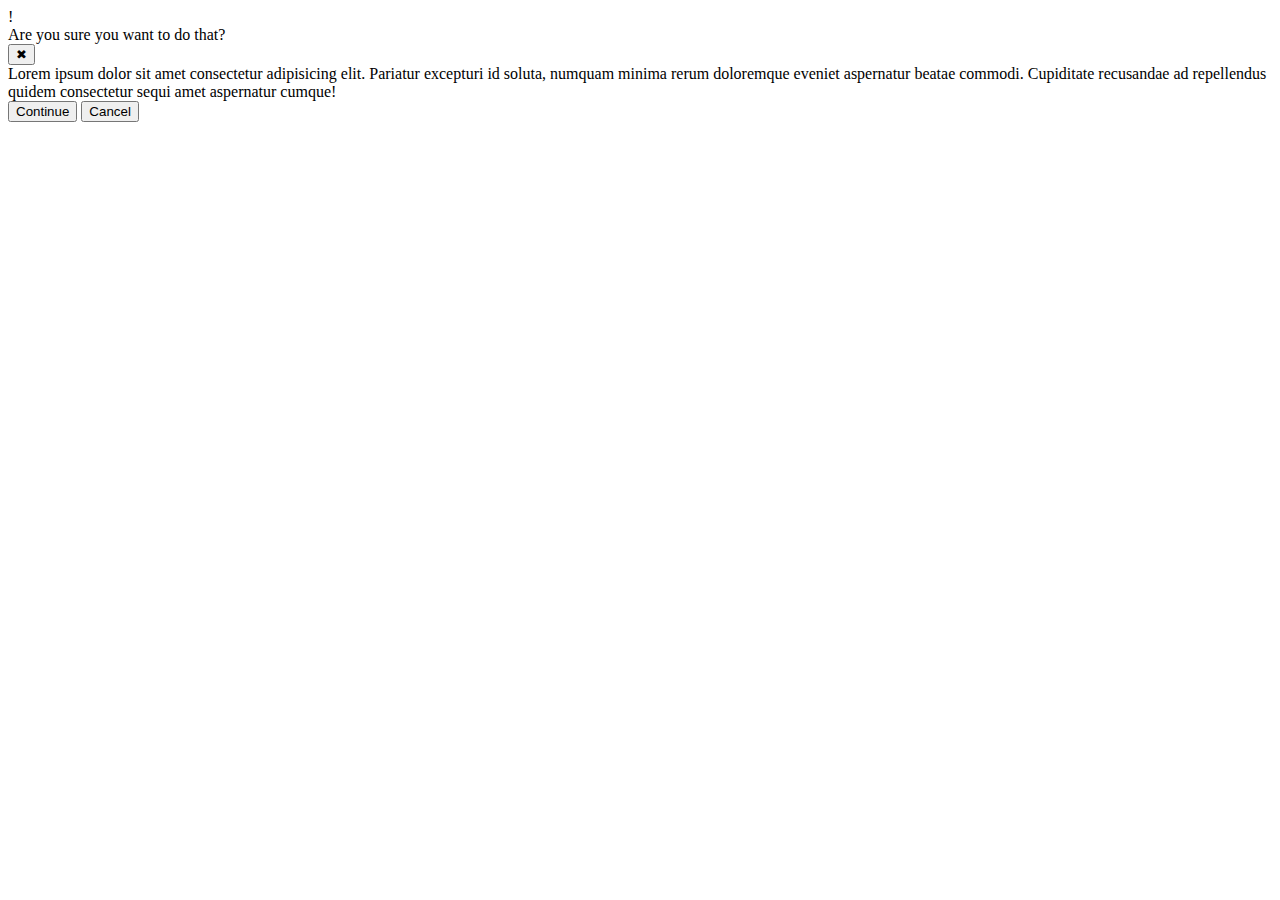
==== flex/05-flex-modal/index.html @ 4a7c3386 "Add container around text and buttons" ====
<!DOCTYPE html>
<html lang="en">
  <head>
    <meta charset="UTF-8">
    <meta http-equiv="X-UA-Compatible" content="IE=edge">
    <meta name="viewport" content="width=device-width, initial-scale=1.0">
    <link rel="stylesheet" href="style.css">
    <title>Modal</title>
  </head>
  <body>
    <div class="modal">
      <div class="icon">!</div>
      <div class="modal-container">
      <div class="header">Are you sure you want to do that?</div>
      <button class="close-button">✖</button>
      <div class="text">Lorem ipsum dolor sit amet consectetur adipisicing elit. Pariatur excepturi id soluta, numquam minima rerum doloremque eveniet aspernatur beatae commodi. Cupiditate recusandae ad repellendus quidem consectetur sequi amet aspernatur cumque!</div>
      <button class="continue">Continue</button>
      <button class="cancel">Cancel</button>
      </div>
    </div>
  </body>
</html>
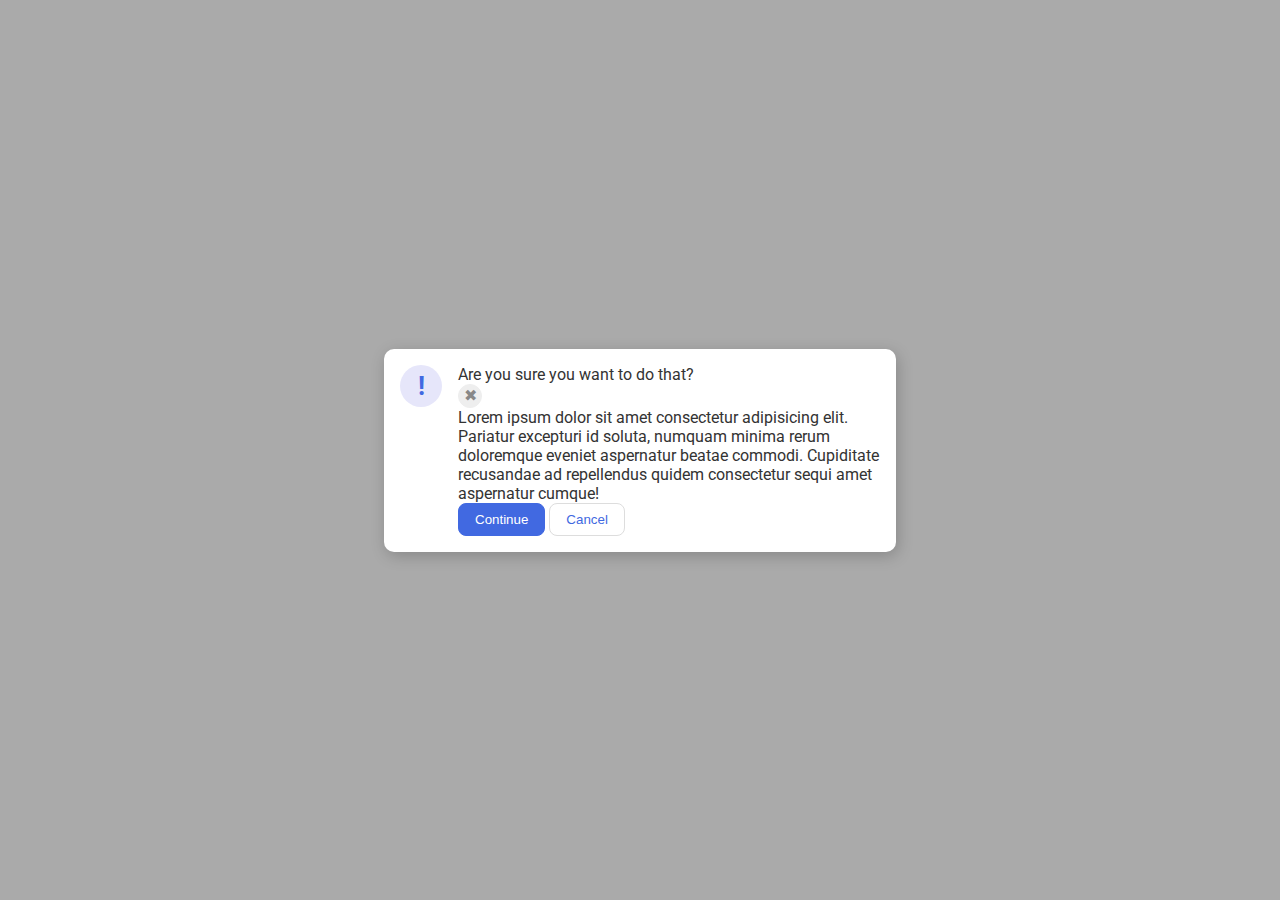
==== commit 7d37b968: "Move header container around close button" ====
--- a/flex/05-flex-modal/index.html
+++ b/flex/05-flex-modal/index.html
@@ -11,8 +11,10 @@
     <div class="modal">
       <div class="icon">!</div>
       <div class="modal-container">
-      <div class="header">Are you sure you want to do that?</div>
+      <div class="header">
+        Are you sure you want to do that?
       <button class="close-button">✖</button>
+      </div>
       <div class="text">Lorem ipsum dolor sit amet consectetur adipisicing elit. Pariatur excepturi id soluta, numquam minima rerum doloremque eveniet aspernatur beatae commodi. Cupiditate recusandae ad repellendus quidem consectetur sequi amet aspernatur cumque!</div>
       <button class="continue">Continue</button>
       <button class="cancel">Cancel</button>
--- a/flex/05-flex-modal/style.css
+++ b/flex/05-flex-modal/style.css
@@ -0,0 +1,74 @@
+@import url('https://fonts.googleapis.com/css2?family=Roboto:wght@400;700&display=swap');
+
+html, body {
+  height: 100%;
+}
+
+body {
+  font-family: Roboto, sans-serif;
+  margin: 0;
+  background: #aaa;
+  color: #333;
+  /* I'll give you this one for free lol */
+  display: flex;
+  align-items: center;
+  justify-content: center;
+}
+
+.modal {
+  background: white;
+  width: 480px;
+  border-radius: 10px;
+  box-shadow: 2px 4px 16px rgba(0,0,0,.2);
+  padding: 16px;
+  display: flex;
+  justify-content: center;
+  gap: 16px;
+}
+
+.icon {
+  color: royalblue;
+  font-size: 26px;
+  font-weight: 700;
+  background: lavender;
+  width: 42px;
+  height: 42px;
+  border-radius: 50%;
+  display: flex;
+  align-items: center;
+  justify-content: center;
+  flex-shrink: 0;
+}
+
+.close-button {
+  background: #eee;
+  border-radius: 50%;
+  color: #888;
+  font-weight: 400;
+  font-size: 16px;
+  height: 24px;
+  width: 24px;
+  display: flex;
+  align-items: center;
+  justify-content: center;
+  border: 1px solid #eee;
+  padding: 0;
+}
+
+button {
+  cursor: pointer;
+  padding: 8px 16px;
+  border-radius: 8px;
+}
+
+button.continue {
+  background: royalblue;
+  border: 1px solid royalblue;
+  color: white;
+}
+
+button.cancel {
+  background: white;
+  border: 1px solid #ddd;
+  color: royalblue;
+}
